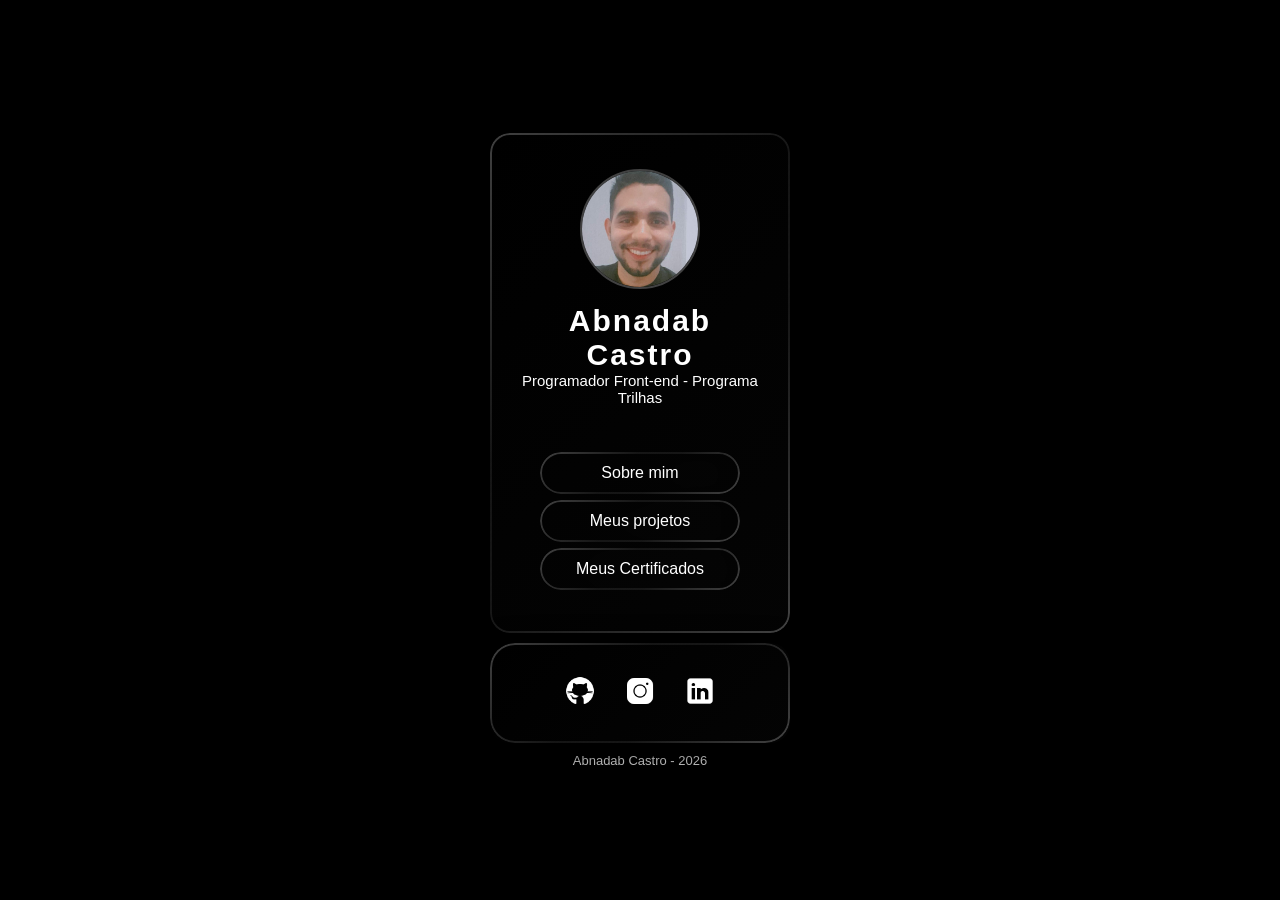
==== index.html @ 4ae26e75 "Primeiro commit do projeto" ====
<!doctype html>
<html lang="pt-BR">
  <head>
    <meta charset="UTF-8" />
    <meta name="viewport" content="width=device-width, initial-scale=1.0" />
    <link rel="icon" type="image/png" href="asset/icons/icon-nav.png" />
    <title>Abnadab Castro| Desenvolvedor Web</title>
    <meta name="author" content="Abnadab Castro" />
    <meta
      name="description"
      content="Portfólio de Abnadab Castro, Estudante Trilha Front-end"
    />
    <link rel="stylesheet" href="style.css" />
  </head>
  <body>
    <!-- @ Video fundo -->
    <video class="bg-video" autoplay loop muted playsinline>
      <source src="asset/video.fundo.mp4" type="video/mp4" />
    </video>

    <div class="card-principal">
      <img src="asset/foto_abnadab.jpeg" alt="perfil" class="perfil" />
      <h1 class="autor">Abnadab Castro</h1>
      <p class="description">Programador Front-end - Programa Trilhas</p>
      <ul class="menu">
        <li><a href="sobre/sobre.html">Sobre mim</a></li>

        <li><a href="projects/projects.html">Meus projetos</a></li>

        <li>
          <a
            href="https://drive.google.com/drive/folders/1PxtpR78quEs-90OqBC9eJt0dYc6hFnvo"
            >Meus Certificados</a
          >
        </li>
      </ul>
    </div>
    <div class="card-logos">
      <a href=""
        ><img class="logo-end" src="asset/icons/github.png" alt="Logo GitHub"
      /></a>

      <a href=""
        ><img class="logo-end" src="asset/icons/insta.png" alt="Logo Instagram"
      /></a>

      <a
        href=""
        ><img
          class="logo-end"
          src="asset/icons/likedin.png"
          alt="Logo LinkedIn"
      /></a>
    </div>
  </body>
  <footer>
    <p class="rodape">Abnadab Castro - 2026</p>
  </footer>
</html>
---- style.css ----
@font-face {
  font-family: "ClashDisplay";
  src: url("fonts/ClashDisplay-Light.ttf") format("truetype");
  font-weight: normal;
  font-style: normal;
}

@font-face {
  font-family: "ClashDisplay";
  src: url("fonts/ClashDisplay-Regular.ttf") format("truetype");
  font-weight: normal;
  font-style: normal;
}

@font-face {
  font-family: "ClashDisplay";
  src: url("fonts/ClashDisplay-Medium.ttf") format("truetype");
  font-weight: normal;
  font-style: normal;
}

@font-face {
  font-family: "ClashDisplay";
  src: url("fonts/ClashDisplay-Bold.ttf") format("truetype");
  font-weight: normal;
  font-style: normal;
}

* {
  margin: 0;
  padding: 0;
  box-sizing: border-box;
}

body {
  min-height: 100vh;
  display: flex;
  flex-direction: column;
  justify-content: center;
  align-items: center;
  background-color: #000;
  text-align: center;
  color: white;
}

.autor {
  font-family: "ClashDisplay", sans-serif;
  font-size: 30px;
  letter-spacing: 2px;
}
.description {
  font-family: "ClashDisplay-Regular", sans-serif;
  font-size: 15px;
}

a {
  color: white;
  text-decoration: none;
  font-family: "ClashDisplay-Regular", sans-serif;
}

.bg-video {
  /* $ Fixa o Video no fundo */
  position: fixed;
  width: 100vw;
  height: 100vh;
  object-fit: cover;
  /* $ Video para tras da pagina*/
  z-index: -1;
  /* $ Escurece o Video */
  filter: brightness(50%);
}

.card-principal {
  position: relative;
  width: 300px;
  height: 500px;
  margin: 10px;

  /* $ Flexbox */
  display: flex;
  flex-direction: column;
  justify-content: center;
  align-items: center;

  border-radius: 20px;
  padding: 24px;

  /* $ Fundo do card-principal */
  background: linear-gradient(
    135deg,
    rgba(0, 0, 0, 0.45) 0%,
    rgba(15, 15, 15, 0.25) 100%
  );

  /* $ Desfoque */
  backdrop-filter: blur(20px);

  /* $ Sombras no fundo do card */
  box-shadow: 0 20px 40px rgba(0, 0, 0, 0.6);
}

/* @ Borda Superior/esquerda */
.card-principal:before {
  content: "";
  position: absolute;
  inset: 0;

  border-radius: 20px;

  /* $ Borda Superior/esquerda */
  border: 2px solid rgba(255, 255, 255, 0.25);

  /* $ Mascara de Gradiente */
  -webkit-mask: linear-gradient(135deg, #000 0%, transparent 60%);
  mask: linear-gradient(135deg, #000 0%, transparent 60%);
}

/* @ Borda Inferior/direita */
.card-principal:after {
  content: "";
  position: absolute;
  inset: 0;

  border-radius: 20px;

  /* $ Borda Inferior/direita */
  border: 2px solid rgba(255, 255, 255, 0.25);

  /* $ Mascara de Gradiente */
  -webkit-mask: linear-gradient(135deg, transparent 40%, #000 100%);
  mask: linear-gradient(135deg, transparent 40%, #000 100%);
}
.menu {
  margin-top: 40px;
}

li {
  position: relative;
  border-radius: 25px;
  margin: 6px;
  padding: 12px;
  width: 200px;
  list-style: none;
  transition: 0.1s ease;
  z-index: 1;

  /* $ Desfoque */
  backdrop-filter: blur(20px);
}

li:hover {
  transform: translateY(-2px);
  background-color: rgba(255, 255, 255, 0.205);
  color: black;
}

/* @ Borda Superior/esquerda */
li:before {
  content: "";
  position: absolute;
  inset: 0;

  border-radius: 25px;

  /* $ Borda Superior/esquerda */
  border: 2px solid rgba(255, 255, 255, 0.25);

  /* $ Mascara de Gradiente */
  -webkit-mask: linear-gradient(135deg, #000 0%, transparent 60%);
  mask: linear-gradient(135deg, #000 0%, transparent 60%);

  /* $ faz com que o mouse nao interaja com o elemento  */
  pointer-events: none;
}

/* @ Borda Inferior/direita */
li:after {
  content: "";
  position: absolute;
  inset: 0;

  border-radius: 25px;

  /* $ Borda Inferior/direita */
  border: 2px solid rgba(255, 255, 255, 0.25);

  /* $ Mascara de Gradiente */
  -webkit-mask: linear-gradient(135deg, transparent 40%, #000 100%);
  mask: linear-gradient(135deg, transparent 40%, #000 100%);

  /* $ faz com que o mouse nao interaja com o elemento  */
  pointer-events: none;
}

.perfil {
  width: 120px;
  height: 120px;
  margin-bottom: 15px;
  border-radius: 50%;
  border: 2px solid rgba(255, 255, 255, 0.25);
  object-fit: cover;
}

.card-logos {
  position: relative;
  width: 300px;
  height: 100px;

  /* $ Flexbox */
  display: flex;
  flex-direction: row;
  justify-content: center;
  align-items: center;
  gap: 30px;

  border-radius: 20px;
  padding: 24px;

  /* $ Fundo do card-principal */
  background: linear-gradient(
    135deg,
    rgba(0, 0, 0, 0.45) 0%,
    rgba(15, 15, 15, 0.25) 100%
  );

  /* $ Desfoque */
  backdrop-filter: blur(20px);

  /* $ Sombras no fundo do card */
  box-shadow: 0 20px 40px rgba(0, 0, 0, 0.6);
}

/* @ Borda Superior/esquerda */
.card-logos:before {
  content: "";
  position: absolute;
  inset: 0;

  border-radius: 25px;

  /* $ Borda Superior/esquerda */
  border: 2px solid rgba(255, 255, 255, 0.25);

  /* $ Mascara de Gradiente */
  -webkit-mask: linear-gradient(135deg, #000 0%, transparent 60%);
  mask: linear-gradient(135deg, #000 0%, transparent 60%);
}

/* @ Borda Inferior/direita */
.card-logos:after {
  content: "";
  position: absolute;
  inset: 0;

  border-radius: 25px;

  /* $ Borda Inferior/direita */
  border: 2px solid rgba(255, 255, 255, 0.25);

  /* $ Mascara de Gradiente */
  -webkit-mask: linear-gradient(135deg, transparent 40%, #000 100%);
  mask: linear-gradient(135deg, transparent 40%, #000 100%);
}

.logo-end {
  position: relative;
  width: 30px;
  height: 30px;
  object-fit: cover;
  z-index: 1;

  transition: 0.1s ease;
}

.logo-end:hover {
  transform: translateY(-2px);
}

.rodape {
  margin: 10px;
  font-family: "ClashDisplay-Regular", sans-serif;
  font-size: 13px;
}
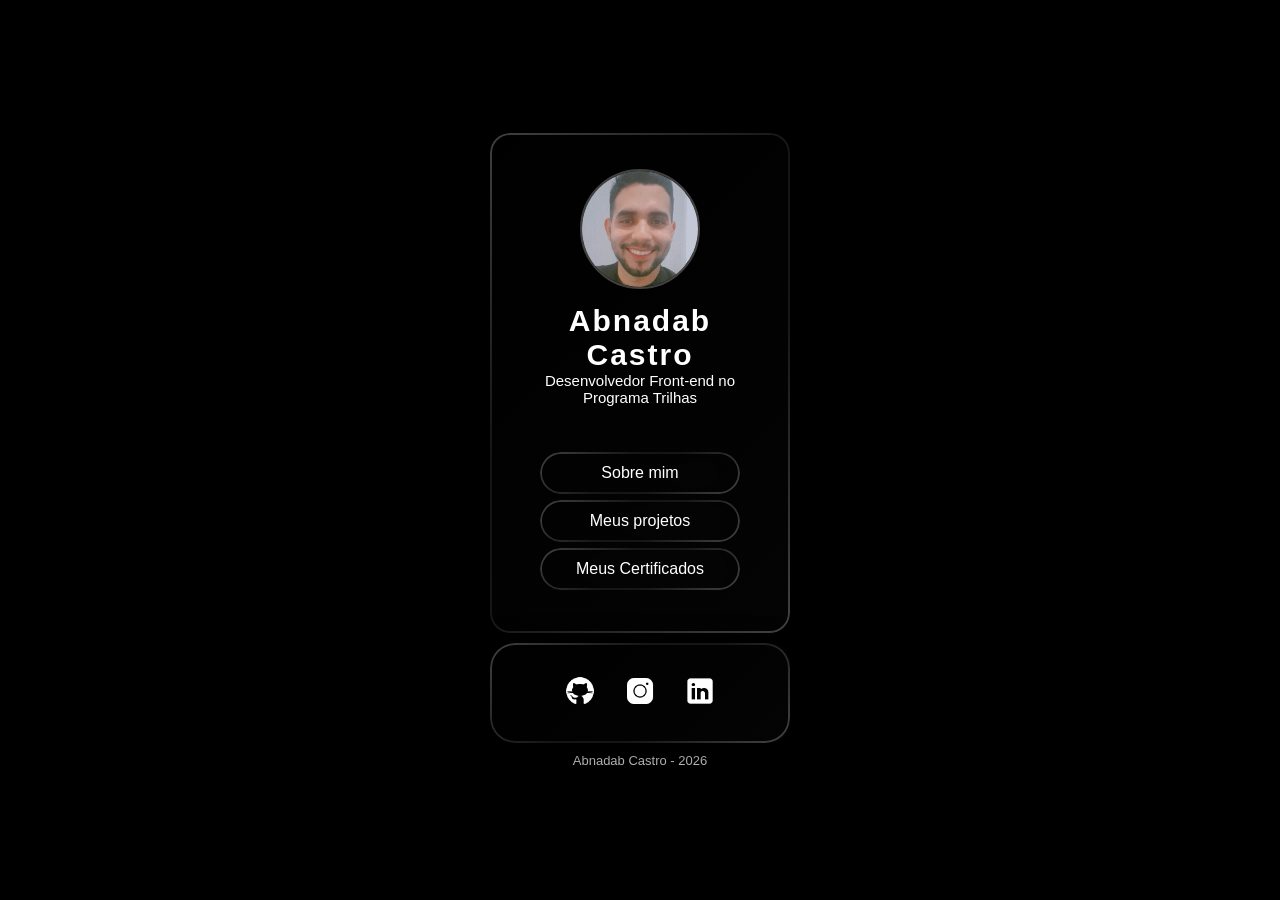
==== commit cbb9665d: "Modificações no html, css do portifólio" ====
--- a/index.html
+++ b/index.html
@@ -21,7 +21,7 @@
     <div class="card-principal">
       <img src="asset/foto_abnadab.jpeg" alt="perfil" class="perfil" />
       <h1 class="autor">Abnadab Castro</h1>
-      <p class="description">Programador Front-end - Programa Trilhas</p>
+      <p class="description">Desenvolvedor Front-end no Programa Trilhas</p>
       <ul class="menu">
         <li><a href="sobre/sobre.html">Sobre mim</a></li>
 
--- a/style.css
+++ b/style.css
@@ -1,31 +1,3 @@
-@font-face {
-  font-family: "ClashDisplay";
-  src: url("fonts/ClashDisplay-Light.ttf") format("truetype");
-  font-weight: normal;
-  font-style: normal;
-}
-
-@font-face {
-  font-family: "ClashDisplay";
-  src: url("fonts/ClashDisplay-Regular.ttf") format("truetype");
-  font-weight: normal;
-  font-style: normal;
-}
-
-@font-face {
-  font-family: "ClashDisplay";
-  src: url("fonts/ClashDisplay-Medium.ttf") format("truetype");
-  font-weight: normal;
-  font-style: normal;
-}
-
-@font-face {
-  font-family: "ClashDisplay";
-  src: url("fonts/ClashDisplay-Bold.ttf") format("truetype");
-  font-weight: normal;
-  font-style: normal;
-}
-
 * {
   margin: 0;
   padding: 0;
@@ -44,19 +16,19 @@
 }
 
 .autor {
-  font-family: "ClashDisplay", sans-serif;
+  font-family: "Inter", sans-serif;
   font-size: 30px;
   letter-spacing: 2px;
 }
 .description {
-  font-family: "ClashDisplay-Regular", sans-serif;
+  font-family: "Inter", sans-serif;
   font-size: 15px;
 }
 
 a {
   color: white;
   text-decoration: none;
-  font-family: "ClashDisplay-Regular", sans-serif;
+  font-family: "Inter", sans-serif;
 }
 
 .bg-video {
